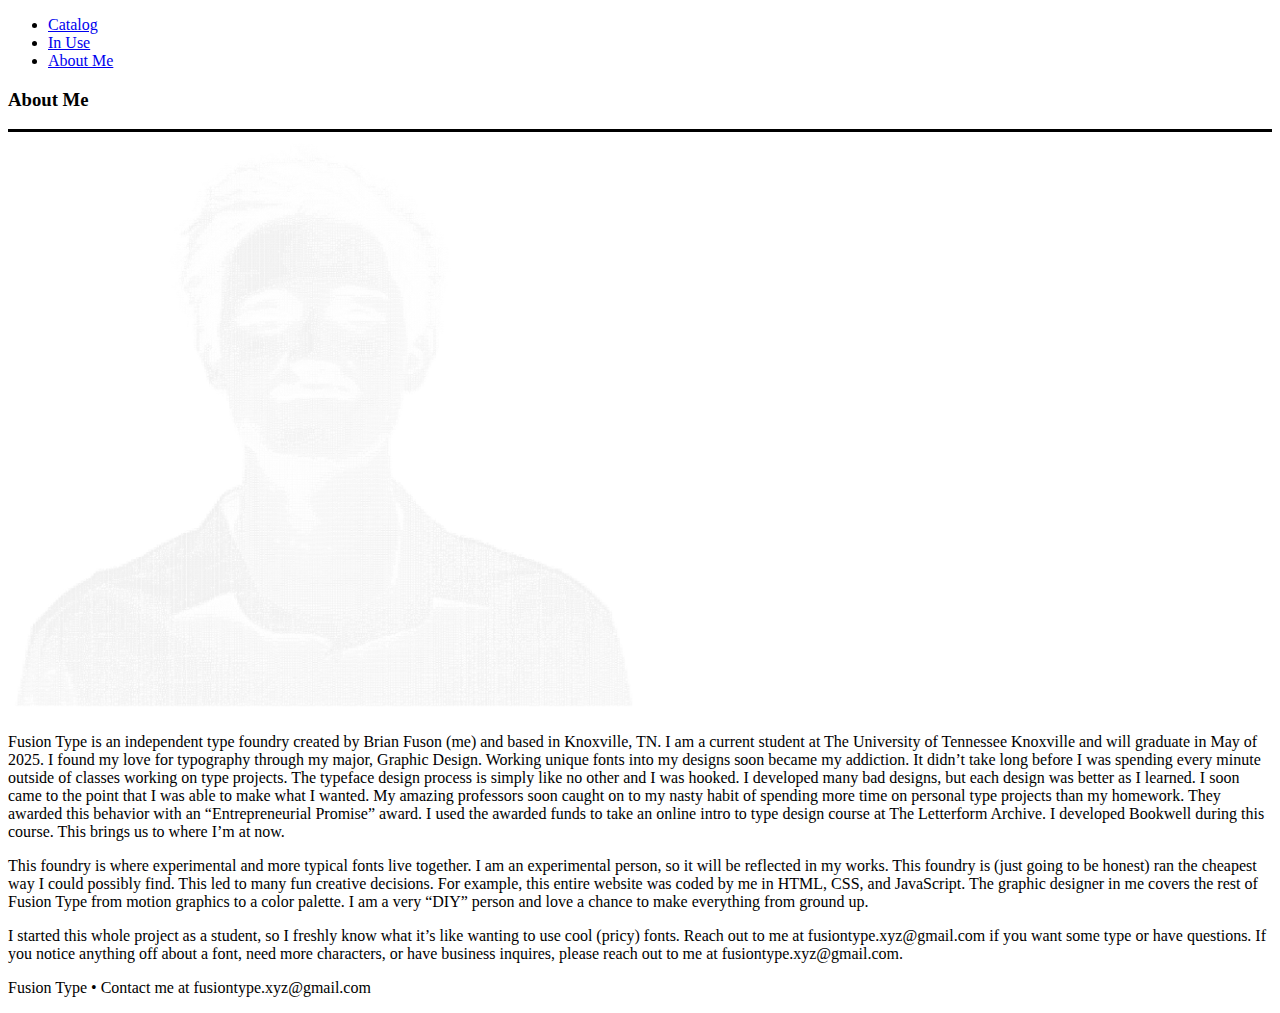
==== about.html @ f4b76a80 "Update about.html" ====
<!DOCTYPE html>
<html lang="eng">
<head>
    <meta charset="UTF-8">
    <meta http-equiv="X-UA_Compatable" content="IE=edge">
    <meta name="viewport" content="with=device=width">
    <title>Fusion Type Foundry</title>
    <link rel="stylesheet" href="style.css">
    <link rel="icon" type="image/png" href="FAVICON.png">
</head>

<body>
    <nav class="navbar">
        <ul>
            <li><a href="index.html">Catalog</a></li>
            <li><a href="morework.html">In Use</a></li>
            <li><a href="about.html" class="active">About Me</a></li>
        </ul>
    </nav>

<main>
</main>
    <h3>About Me</h3>
    <hr color="black" size="3">
<div class="ME">
<img src="/images2/ME2.png" alt="Picture of Brian" class="center" style="width: 50%;">
</div>

<div class="paragraph">
    <p>Fusion Type is an independent type foundry created by Brian Fuson (me) and based in Knoxville, TN. I am a current student at The University of Tennessee Knoxville and will graduate in May of 2025. I found my love for typography through my major, Graphic Design. Working unique fonts into my designs soon became my addiction. It didn’t take long before I was spending every minute outside of classes working on type projects. The typeface design process is simply like no other and I was hooked. I developed many bad designs, but each design was better as I learned. I soon came to the point that I was able to make what I wanted. My amazing professors soon caught on to my nasty habit of spending more time on personal type projects than my homework. They awarded this behavior with an “Entrepreneurial Promise” award. I used the awarded funds to take an online intro to type design course at The Letterform Archive. I developed Bookwell during this course. This brings us to where I’m at now. </p>
    <p>This foundry is where experimental and more typical fonts live together. I am an experimental person, so it will be reflected in my works. This foundry is (just going to be honest) ran the cheapest way I could possibly find. This led to many fun creative decisions. For example, this entire website was coded by me in HTML, CSS, and JavaScript. The graphic designer in me covers the rest of Fusion Type from motion graphics to a color palette. I am a very “DIY” person and love a chance to make everything from ground up. </p>
    <p>I started this whole project as a student, so I freshly know what it’s like wanting to use cool (pricy) fonts. Reach out to me at fusiontype.xyz@gmail.com if you want some type or have questions. If you notice anything off about a font, need more characters, or have business inquires, please reach out to me at fusiontype.xyz@gmail.com.</p>
</div>

</body>

<footer>
    <p>Fusion Type • Contact me at fusiontype.xyz@gmail.com</p>
</footer>
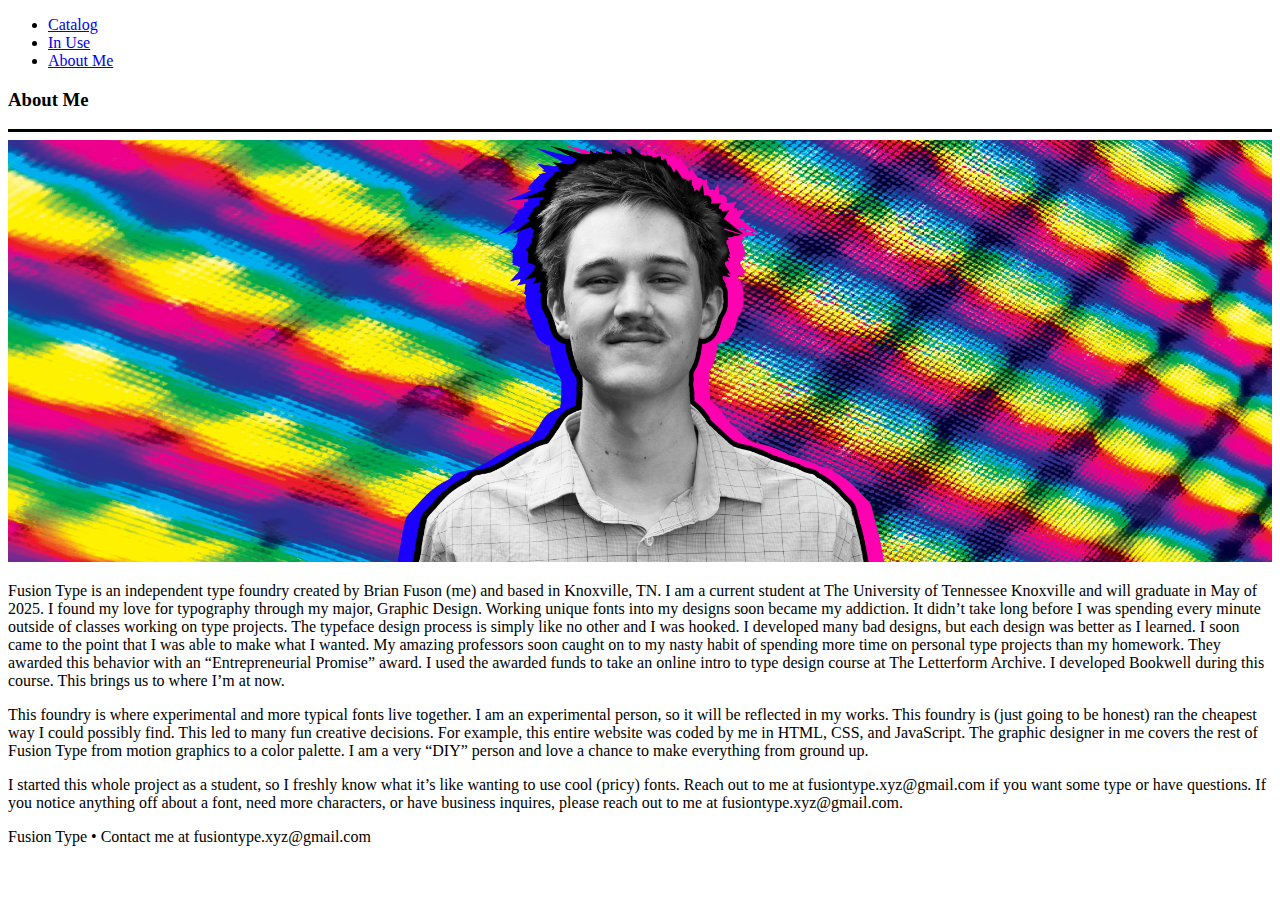
==== commit c6a32dc8: "Update about.html" ====
--- a/about.html
+++ b/about.html
@@ -22,8 +22,12 @@
 </main>
     <h3>About Me</h3>
     <hr color="black" size="3">
-<div class="ME">
+<!-- <div class="ME">
 <img src="/images2/ME2.png" alt="Picture of Brian" class="center" style="width: 50%;">
+</div> -->
+
+<div class="MWI">
+    <img src="/images2/ME2.jpg" alt="Self Portrait" class="center" style="width: 100%;">
 </div>
 
 <div class="paragraph">
